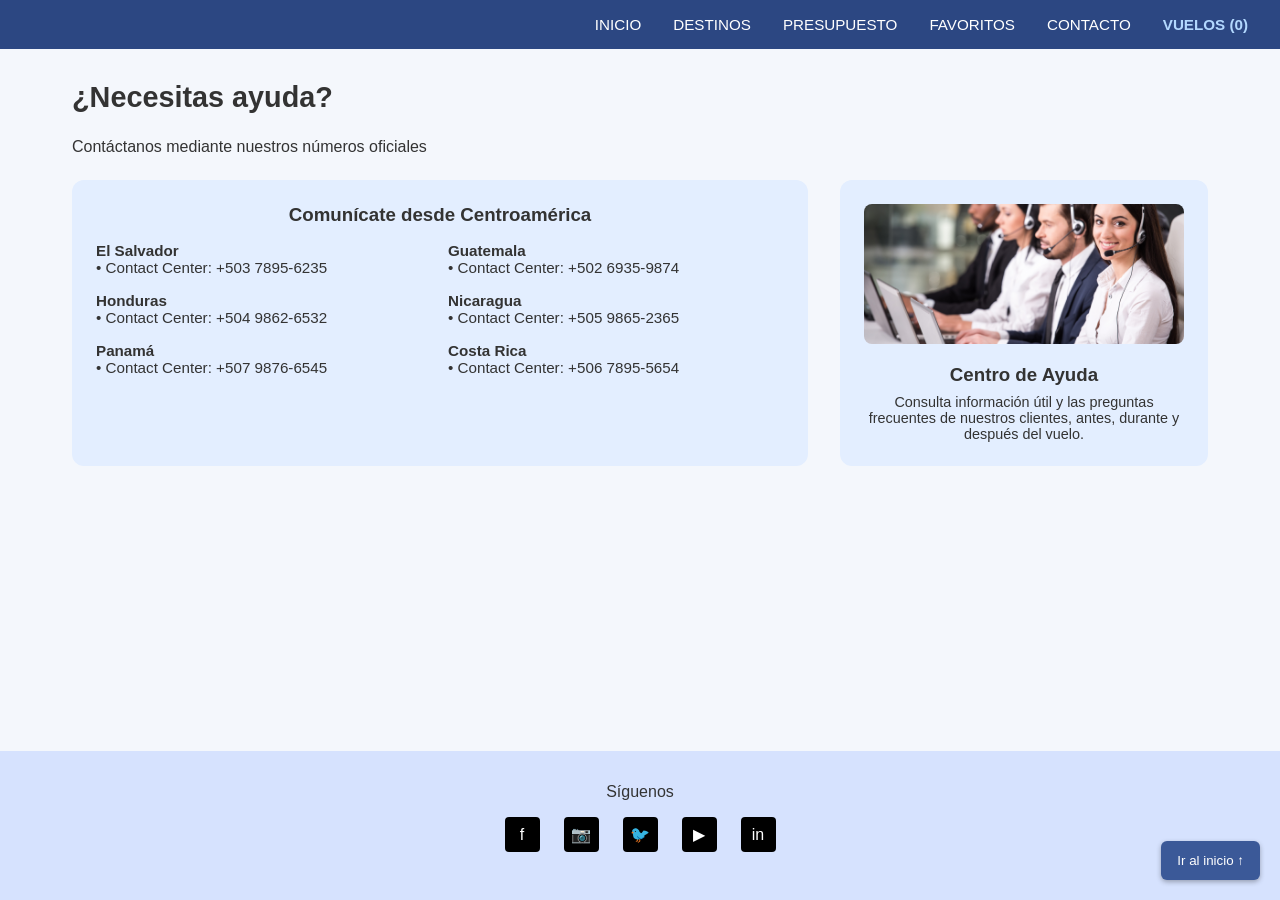
==== contacto.html @ ec0363f8 "terminado" ====
<!DOCTYPE html>
<html lang="es">
<head>
    <meta charset="UTF-8">
    <meta name="viewport" content="width=device-width, initial-scale=1.0">
    <title>PVI - Contacto</title>
    <link rel="stylesheet" href="css/styles.css">
</head>
<body>
    <header>
        <nav>
            <a href="index.html">INICIO</a>
            <a href="destinos.html">DESTINOS</a>
            <a href="presupuesto.html">PRESUPUESTO</a>
            <a href="favoritos.html">FAVORITOS</a>
            <a href="contacto.html">CONTACTO</a>
            <a href="#" id="open-flights-cart" style="font-weight: bold; color: #b3d9ff;"> VUELOS (<span id="cart-counter">0</span>)</a>
            </nav>
    </header>

    <main>
        <h2>¿Necesitas ayuda?</h2>
        <p style="margin-bottom: 1.5rem;">Contáctanos mediante nuestros números oficiales</p>

        <div style="display: grid; grid-template-columns: 2fr 1fr; gap: 2rem;">
            <div class="info-card" style="background: var(--secondary-color);">
                <h3 style="margin-bottom: 1rem; text-align: center;">Comunícate desde Centroamérica</h3>
                <div style="display: grid; grid-template-columns: 1fr 1fr; gap: 1rem; font-size: 0.95rem;">
                    <div><strong>El Salvador</strong><br>• Contact Center: +503 7895-6235</div>
                    <div><strong>Guatemala</strong><br>• Contact Center: +502 6935-9874</div>
                    <div><strong>Honduras</strong><br>• Contact Center: +504 9862-6532</div>
                    <div><strong>Nicaragua</strong><br>• Contact Center: +505 9865-2365</div>
                    <div><strong>Panamá</strong><br>• Contact Center: +507 9876-6545</div>
                    <div><strong>Costa Rica</strong><br>• Contact Center: +506 7895-5654</div>
                </div>
            </div>

            <div class="info-card" style="background: var(--secondary-color); text-align: center;">
                <img src="img/contactos.jpg" alt="Centro de ayuda" style="width: 100%; border-radius: 8px; height: 140px; object-fit: cover; margin-bottom: 1rem;">
                <h3>Centro de Ayuda</h3>
                <p style="font-size: 0.9rem; margin-top: 0.5rem;">Consulta información útil y las preguntas frecuentes de nuestros clientes, antes, durante y después del vuelo.</p>
            </div>
        </div>
    </main>

    <footer>
        <p>Síguenos</p>
        <div class="social-icons"><a href="#">f</a><a href="#">📷</a><a href="#">🐦</a><a href="#">▶</a><a href="#">in</a></div>
        <button class="scroll-top" onclick="window.scrollTo({top: 0, behavior: 'smooth'});">Ir al inicio ↑</button>
    </footer>
    <script src="js/app.js"></script>
</body>
</html>
---- css/styles.css ----
:root {
    --primary-color: #3b5998;
    --secondary-color: #e3eeff;
    --text-color: #333333;
    --bg-light: #f4f7fc;
    --white: #ffffff;
}

* {
    margin: 0;
    padding: 0;
    box-sizing: border-box;
    font-family: 'Poppins', 'Inter', sans-serif;
}

body {
    background-color: var(--bg-light);
    color: var(--text-color);
    display: flex;
    flex-direction: column;
    min-height: 100vh;
}

/* Header & Navegación */
header {
    background-color: #2c4782;
    padding: 1rem 2rem;
}

nav {
    display: flex;
    justify-content: flex-end;
    gap: 2rem;
}

nav a {
    color: var(--white);
    text-decoration: none;
    font-weight: 500;
    font-size: 0.95rem;
    transition: color 0.3s;
}

nav a:hover, nav a.active {
    border-bottom: 2px solid var(--white);
}

/* Banner Principal y Buscador */
.hero-banner {
    background: linear-gradient(rgba(0,0,0,0.4), rgba(0,0,0,0.4)), url('../img/fondo.jpg') center/cover no-repeat;
    height: 350px;
    display: flex;
    flex-direction: column;
    justify-content: center;
    align-items: center;
    text-align: center;
    color: var(--white);
    padding: 1rem;
}

.search-box {
    display: flex;
    background: var(--white);
    padding: 0.5rem;
    border-radius: 50px;
    width: 100%;
    max-width: 600px;
    box-shadow: 0 4px 10px rgba(0,0,0,0.2);
}

.search-box input {
    flex: 1;
    border: none;
    padding: 0.75rem 1.5rem;
    font-size: 1rem;
    outline: none;
    border-radius: 50px;
}

.search-box button {
    background-color: #b3d9ff;
    border: none;
    padding: 0.75rem 1.5rem;
    border-radius: 50px;
    font-weight: 600;
    cursor: pointer;
    color: #004080;
    transition: background 0.3s;
}

.search-box button:hover {
    background-color: #80bfff;
}

/* Contenido Principal y Secciones */
main {
    flex: 1;
    padding: 2rem;
    max-width: 1200px;
    margin: 0 auto;
    width: 100%;
}

h2 {
    margin-bottom: 1.5rem;
    font-size: 1.8rem;
}

/* Grillas y Tarjetas */
.cards-grid {
    display: grid;
    grid-template-columns: repeat(auto-fit, minmax(280px, 1fr));
    gap: 1.5rem;
    margin-bottom: 2rem;
}

.card {
    background: var(--secondary-color);
    border-radius: 12px;
    overflow: hidden;
    box-shadow: 0 2px 8px rgba(0,0,0,0.05);
    display: flex;
    flex-direction: column;
}

.card img {
    width: 100%;
    height: 160px;
    object-fit: cover;
}

.card-body {
    padding: 1rem;
    display: flex;
    flex-direction: column;
    gap: 0.5r em;
}

.favorite-btn {
    background: none;
    border: none;
    cursor: pointer;
    color: #e74c3c;
    font-size: 1.1rem;
    display: flex;
    align-items: center;
    gap: 0.5rem;
}

/* Pie de Página */
footer {
    background-color: #d6e2fe;
    padding: 2rem;
    text-align: center;
    margin-top: auto;
}

.social-icons {
    display: flex;
    justify-content: center;
    gap: 1.5rem;
    margin: 1rem 0;
}

.social-icons a {
    background: #000;
    color: #fff;
    width: 35px;
    height: 35px;
    display: flex;
    align-items: center;
    justify-content: center;
    border-radius: 4px;
    text-decoration: none;
}

.scroll-top {
    position: fixed;
    bottom: 20px;
    right: 20px;
    background-color: #3b5998;
    color: white;
    border: none;
    padding: 0.75rem 1rem;
    border-radius: 6px;
    cursor: pointer;
    box-shadow: 0 2px 5px rgba(0,0,0,0.3);
}

/* Vista Destinos (Grid de dos columnas) */
.destinos-layout {
    display: grid;
    grid-template-columns: 350px 1fr;
    gap: 2rem;
}

@media(max-width: 768px) {
    .destinos-layout {
        grid-template-columns: 1fr;
    }
    nav {
        justify-content: center;
        flex-wrap: wrap;
        gap: 1rem;
    }
}

.info-card, .weather-card {
    background: var(--secondary-color);
    padding: 1.5rem;
    border-radius: 12px;
    margin-bottom: 1.5rem;
}

/* Menú Lateral Derecho (Drawer) */
.flight-drawer {
    position: fixed;
    top: 0;
    right: -400px;
    width: 380px;
    height: 100%;
    background: #ffffff;
    box-shadow: -5px 0 15px rgba(0,0,0,0.2);
    z-index: 2000;
    transition: right 0.3s ease-in-out;
    display: flex;
    flex-direction: column;
}

.flight-drawer.open {
    right: 0;
}

.drawer-header {
    background: #2c4782;
    color: white;
    padding: 1.2rem;
    display: flex;
    justify-content: space-between;
    align-items: center;
}

.close-drawer-btn {
    background: none;
    border: none;
    color: white;
    font-size: 1.8rem;
    cursor: pointer;
}

.drawer-body {
    padding: 1.5rem;
    flex: 1;
    overflow-y: auto;
}

.drawer-footer {
    padding: 1rem 1.5rem;
    background: #f4f7fc;
    border-top: 1px solid #ddd;
}

.confirm-btn {
    width: 100%;
    background: #27ae60;
    color: white;
    border: none;
    padding: 0.9rem;
    border-radius: 8px;
    font-weight: 600;
    font-size: 1rem;
    cursor: pointer;
    transition: background 0.3s;
}

.confirm-btn:hover {
    background: #219653;
}

.drawer-overlay {
    position: fixed;
    top: 0;
    left: 0;
    width: 100%;
    height: 100%;
    background: rgba(0,0,0,0.4);
    z-index: 1500;
    display: none;
}

.drawer-overlay.active {
    display: block;
}

/* Animación del Cheque Verde de Compra Exitosa */
.success-container {
    text-align: center;
    padding: 2rem 1rem;
}

.success-checkmark {
    width: 80px;
    height: 80px;
    margin: 0 auto 1.5rem auto;
    border-radius: 50%;
    background: #27ae60;
    display: flex;
    align-items: center;
    justify-content: center;
    animation: scaleUp 0.4s ease-in-out;
}

.success-checkmark span {
    color: white;
    font-size: 2.5rem;
}

@keyframes scaleUp {
    0% { transform: scale(0); }
    80% { transform: scale(1.1); }
    100% { transform: scale(1); }
}
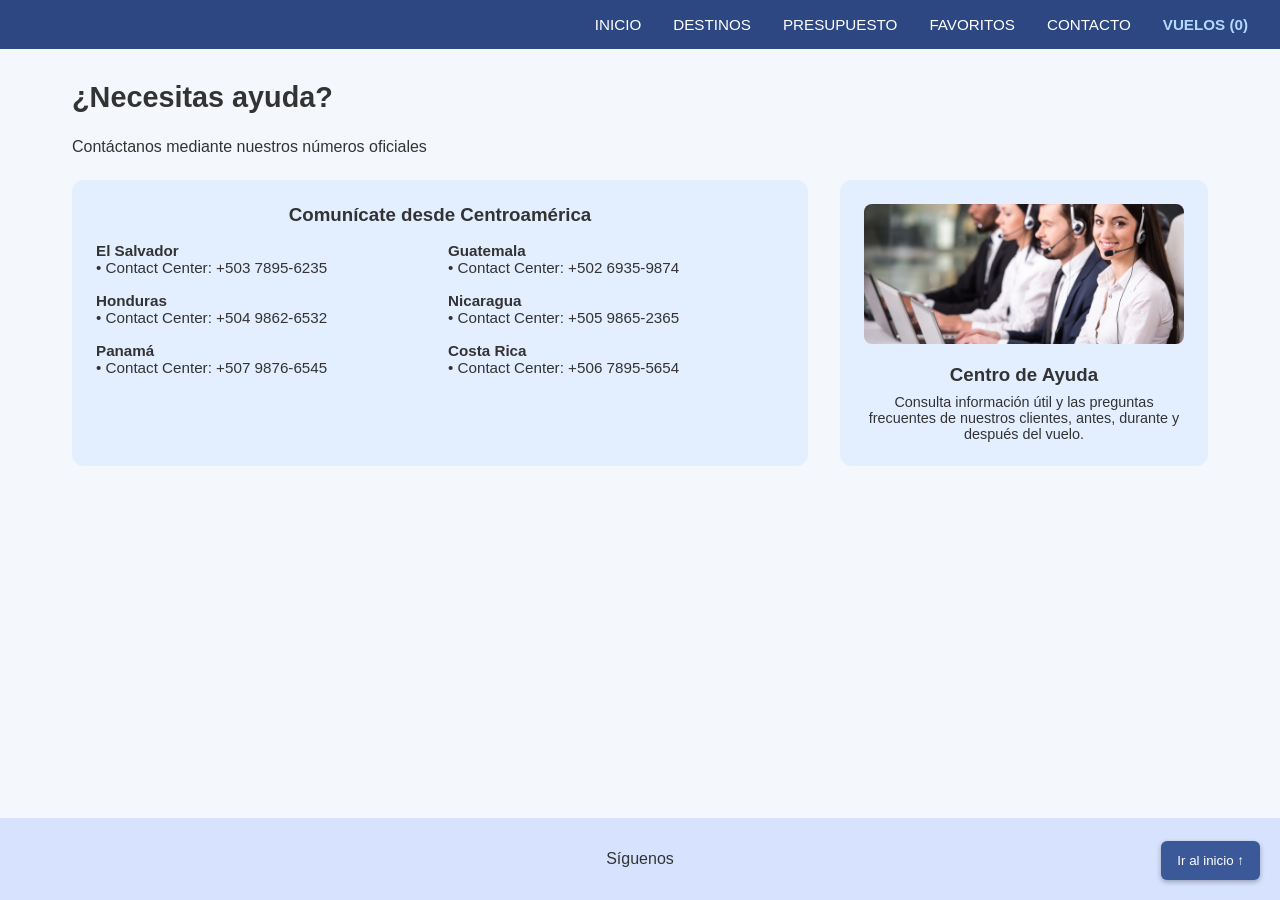
==== commit f22d672d: "actualización" ====
--- a/contacto.html
+++ b/contacto.html
@@ -45,7 +45,7 @@
 
     <footer>
         <p>Síguenos</p>
-        <div class="social-icons"><a href="#">f</a><a href="#">📷</a><a href="#">🐦</a><a href="#">▶</a><a href="#">in</a></div>
+        
         <button class="scroll-top" onclick="window.scrollTo({top: 0, behavior: 'smooth'});">Ir al inicio ↑</button>
     </footer>
     <script src="js/app.js"></script>
